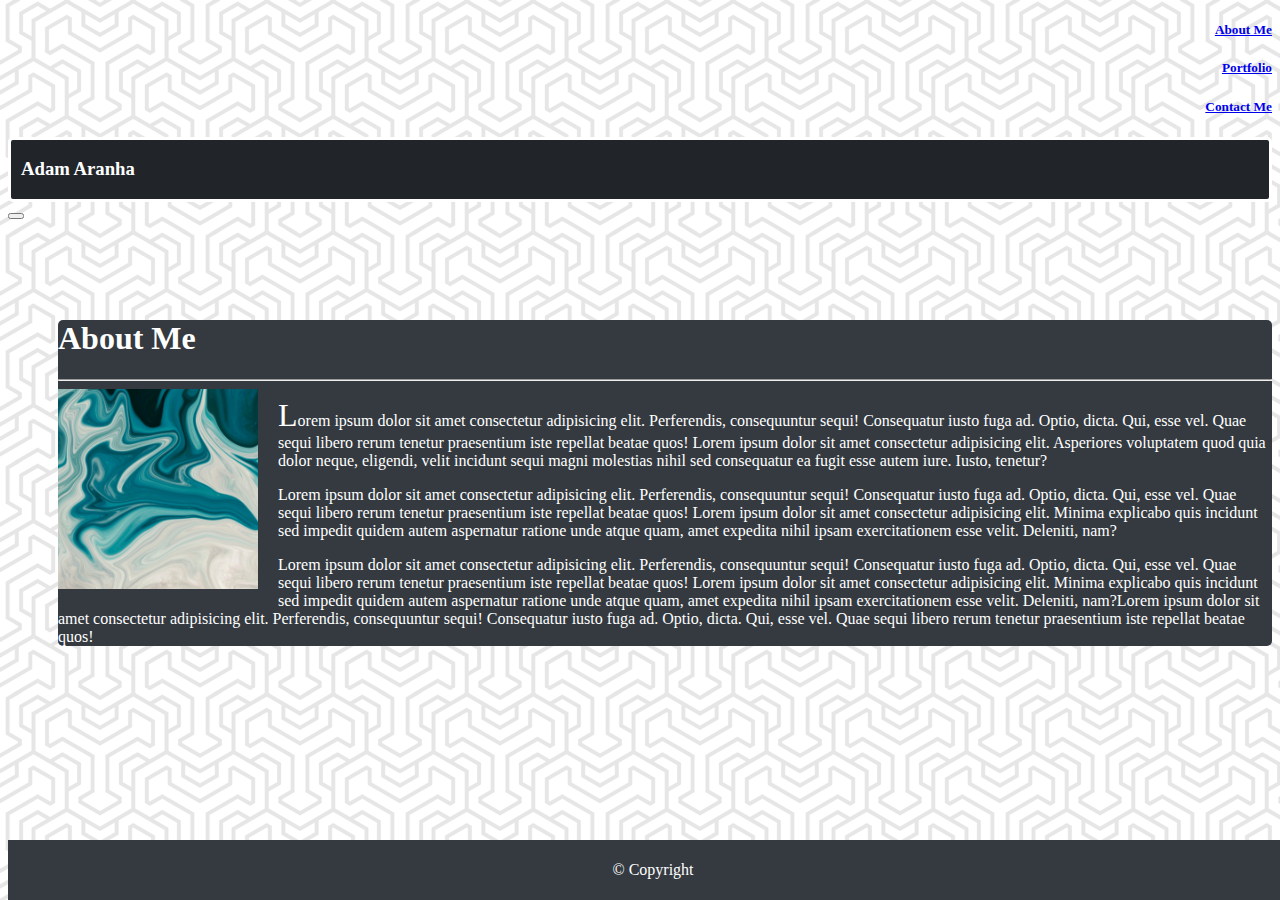
==== index.html @ 13425b2c "headers and footers for all pages done, content for about me done" ====
<!DOCTYPE html>
<html lang="en">
<head>
    <meta charset="UTF-8">
    <meta name="viewport" content="width=device-width, initial-scale=1.0">
    <title>About Me</title>

    <link href="https://cdn.jsdelivr.net/npm/bootstrap@5.0.0-beta1/dist/css/bootstrap.min.css" rel="stylesheet" integrity="sha384-giJF6kkoqNQ00vy+HMDP7azOuL0xtbfIcaT9wjKHr8RbDVddVHyTfAAsrekwKmP1" crossorigin="anonymous">
    
    <link rel="stylesheet" href="style.css">
    
    <script src="https://cdn.jsdelivr.net/npm/bootstrap@5.0.0-beta1/dist/js/bootstrap.bundle.min.js" integrity="sha384-ygbV9kiqUc6oa4msXn9868pTtWMgiQaeYH7/t7LECLbyPA2x65Kgf80OJFdroafW" crossorigin="anonymous"></script>    
</head>


<body>

    <header>

        <div class="collapse" id="navbarToggleExternalContent">
            <div class="bg-dark p-4">
              <h5 class="text-white h4;" style="text-align: right;"><a href="index.html">About Me</a></h5>
              <h5 class="text-white h4;" style="text-align: right;"><a href="portfolio.html">Portfolio</a></h5>
              <h5 class="text-white h4;" style="text-align: right;"><a href="contact.html">Contact Me</a></h5>
              
            </div>
        </div>
            <nav class="navbar navbar-dark bg-dark">
                <div class="container-fluid">
                    <div style="background-color:#212529;border-style:solid; border-color: white;           border-radius: 5px;padding:0px 10px 0px 10px">
                        <h3 style="color:white;"> Adam Aranha</h3>
                    </div>
                    <button class="navbar-toggler" type="button" data-bs-toggle="collapse"          data-bs-target="#navbarToggleExternalContent" aria-controls="navbarToggleExternalContent" aria-expanded="false" aria-label="Toggle navigation">
                    <span class="navbar-toggler-icon"></span>
                    </button>
                </div>
            </nav>

    </header>

    

    <section style="margin: 100px 0px 0px 50px;">
        <div class="row">
            <div class="col-8"style="background-color:#343a40;border-radius:5px;">
                <h1 style="color: white;">About Me</h1>
                <hr style="color: white;">
                
                <div id="img-container">
                     <img src="bia-andrade-PO8Woh4YBD8-unsplash.jpg" class="rounded" alt="...">
                </div>

                <p id="first">
                    Lorem ipsum dolor sit amet consectetur adipisicing elit. Perferendis, consequuntur sequi! Consequatur iusto fuga ad. Optio, dicta. Qui, esse vel. Quae sequi libero rerum tenetur praesentium iste repellat beatae quos! Lorem ipsum dolor sit amet consectetur adipisicing elit. Asperiores voluptatem quod quia dolor neque, eligendi, velit incidunt sequi magni molestias nihil sed consequatur ea fugit esse autem iure. Iusto, tenetur?
                </p>

                <p>
                    Lorem ipsum dolor sit amet consectetur adipisicing elit. Perferendis, consequuntur sequi! Consequatur iusto fuga ad. Optio, dicta. Qui, esse vel. Quae sequi libero rerum tenetur praesentium iste repellat beatae quos! Lorem ipsum dolor sit amet consectetur adipisicing elit. Minima explicabo quis incidunt sed impedit quidem autem aspernatur ratione unde atque quam, amet expedita nihil ipsam exercitationem esse velit. Deleniti, nam?
                </p>

                <p>
                    Lorem ipsum dolor sit amet consectetur adipisicing elit. Perferendis, consequuntur sequi! Consequatur iusto fuga ad. Optio, dicta. Qui, esse vel. Quae sequi libero rerum tenetur praesentium iste repellat beatae quos! Lorem ipsum dolor sit amet consectetur adipisicing elit. Minima explicabo quis incidunt sed impedit quidem autem aspernatur ratione unde atque quam, amet expedita nihil ipsam exercitationem esse velit. Deleniti, nam?Lorem ipsum dolor sit amet consectetur adipisicing elit. Perferendis, consequuntur sequi! Consequatur iusto fuga ad. Optio, dicta. Qui, esse vel. Quae sequi libero rerum tenetur praesentium iste repellat beatae quos! 
                </p>

            </div>
            
            <div class="col-4"></div>
    </section>

    <footer>
        <p>&#169; Copyright<br>
    </footer>
    
</body>
</html>
---- style.css ----
body {
    background-image: url("1018.png");
    background-color: teal;
}

.rounded{
    max-width: 100%;
    max-height: 100%;
}

p {
    color: white;
}
#first::first-letter {
    font-size: 200%;
    color: white;
}

footer {
text-align: center;
width: 100%;
padding: 5px;
margin-top: 20px;
background-color: #343a40;
color: white;
position: fixed;
bottom: 0px;
}

#img-container {
    height: 200px;
    width: 200px;
    float: left;
    margin-right: 20px;
    margin-bottom: 15px;
}
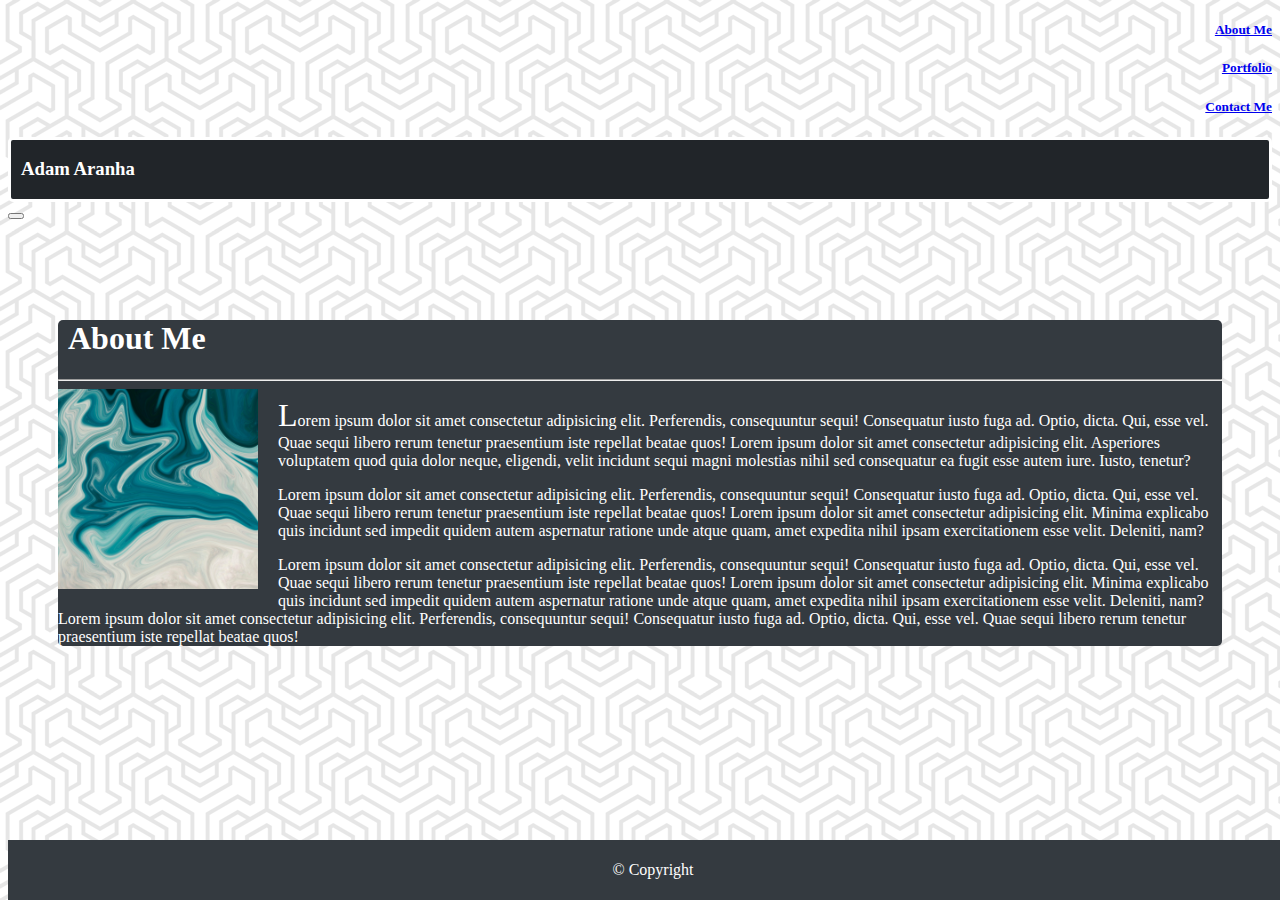
==== commit cc478c7e: "portfolio and contact pages completed" ====
--- a/index.html
+++ b/index.html
@@ -25,6 +25,7 @@
               
             </div>
         </div>
+        
             <nav class="navbar navbar-dark bg-dark">
                 <div class="container-fluid">
                     <div style="background-color:#212529;border-style:solid; border-color: white;           border-radius: 5px;padding:0px 10px 0px 10px">
@@ -40,11 +41,11 @@
 
     
 
-    <section style="margin: 100px 0px 0px 50px;">
+    <section>
         <div class="row">
-            <div class="col-8"style="background-color:#343a40;border-radius:5px;">
-                <h1 style="color: white;">About Me</h1>
-                <hr style="color: white;">
+            <div class="col-10 col-md-8 col-lg-8" id="about-me">
+                <h1>About Me</h1>
+                <hr>
                 
                 <div id="img-container">
                      <img src="bia-andrade-PO8Woh4YBD8-unsplash.jpg" class="rounded" alt="...">
@@ -64,7 +65,6 @@
 
             </div>
             
-            <div class="col-4"></div>
     </section>
 
     <footer>
--- a/style.css
+++ b/style.css
@@ -2,6 +2,7 @@
 body {
     background-image: url("1018.png");
     background-color: teal;
+    color: white;
 }
 
 .rounded{
@@ -34,4 +35,16 @@
     float: left;
     margin-right: 20px;
     margin-bottom: 15px;
-}+}
+
+#about-me {
+    background-color:#343a40;
+    border-radius:5px;
+    margin: 100px 50px 0px 50px;
+}
+
+h1 {
+    margin-top: 10px;
+    margin-left: 10px;
+}
+
